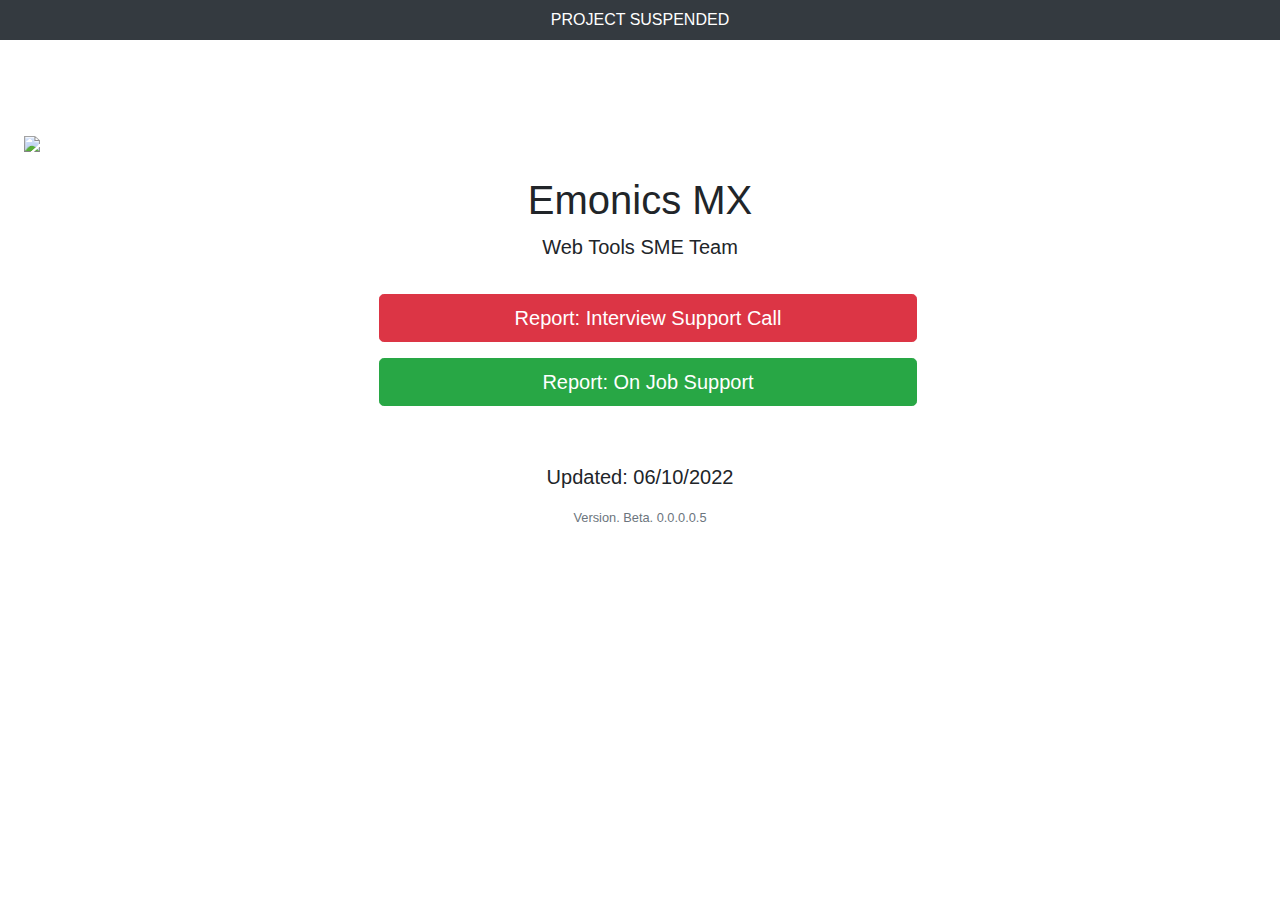
==== index.html @ 953ff27c "Initial commit" ====
<!DOCTYPE html>
<html lang="en">
  <head>
    <meta charset="UTF-8" />
    <meta http-equiv="X-UA-Compatible" content="IE=edge" />
    <meta name="viewport" content="width=device-width, initial-scale=1.0" />
    <link
      rel="stylesheet"
      href="https://cdn.jsdelivr.net/npm/bootstrap@4.3.1/dist/css/bootstrap.min.css"
      integrity="sha384-ggOyR0iXCbMQv3Xipma34MD+dH/1fQ784/j6cY/iJTQUOhcWr7x9JvoRxT2MZw1T"
      crossorigin="anonymous"
    />
    <script
      src="https://cdn.jsdelivr.net/npm/bootstrap@5.2.0-beta1/dist/js/bootstrap.bundle.min.js"
      integrity="sha384-pprn3073KE6tl6bjs2QrFaJGz5/SUsLqktiwsUTF55Jfv3qYSDhgCecCxMW52nD2"
      crossorigin="anonymous"
    ></script>

    <title>Emonics MX 2</title>
  </head>
  <body>
    <main>
      <div class="d-flex p-2 bg-dark text-white justify-content-center"> PROJECT SUSPENDED </div>
      <div class="px-4 py-5 my-5 text-center">
        <img
          class="d-block mx-auto mb-4"
          src="https://media-exp1.licdn.com/dms/image/C560BAQHjXCySkzTjgg/company-logo_200_200/0/1648044641713?e=2147483647&v=beta&t=rrFuRqHkNdf-TwmWr7K-6vDV8jZDdabsu4-6QxVjK18"
        />
        <h1 class="display-5 fw-bold">Emonics MX</h1>
        <div class="col-lg-6 mx-auto">
          <p class="lead mb-4">Web Tools SME Team</p>
          <div class="px-4 text-center">
            <div class="justify-content-sm-center">
              <a href="https://forms.gle/XPcL243VyfEEuDUT8" target="_blank">
                <button type="button" class="btn btn-danger btn-lg m-2 w-100">
                  Report: Interview Support Call
                </button></a
              >
            </div>

            <div class="justify-content-sm-center">
              <a href="https://forms.gle/k5KA77TpH633i6jKA" target="_blank">
                <button type="button" class="btn btn-success btn-lg m-2 w-100">
                  Report: On Job Support
                </button></a
              >
            </div>

            <!--<div class="justify-content-sm-center">
              <a href="https://forms.gle/nn7hqdT45bY3Ak3x8" target="_blank">
                <button type="button" class="btn btn-primary btn-lg m-2 w-100">
                  Report: Daily Activities
                </button></a
              >-->
            </div>
          </div>
          <p class="lead mt-5">Updated: 06/10/2022</p>
          <small class="d-block mb-1 text-muted"
            >Version. Beta. 0.0.0.0.5</small
          >
        </div>
      </div>

      <div class="b-example-divider"></div>
    </main>
  </body>
</html>
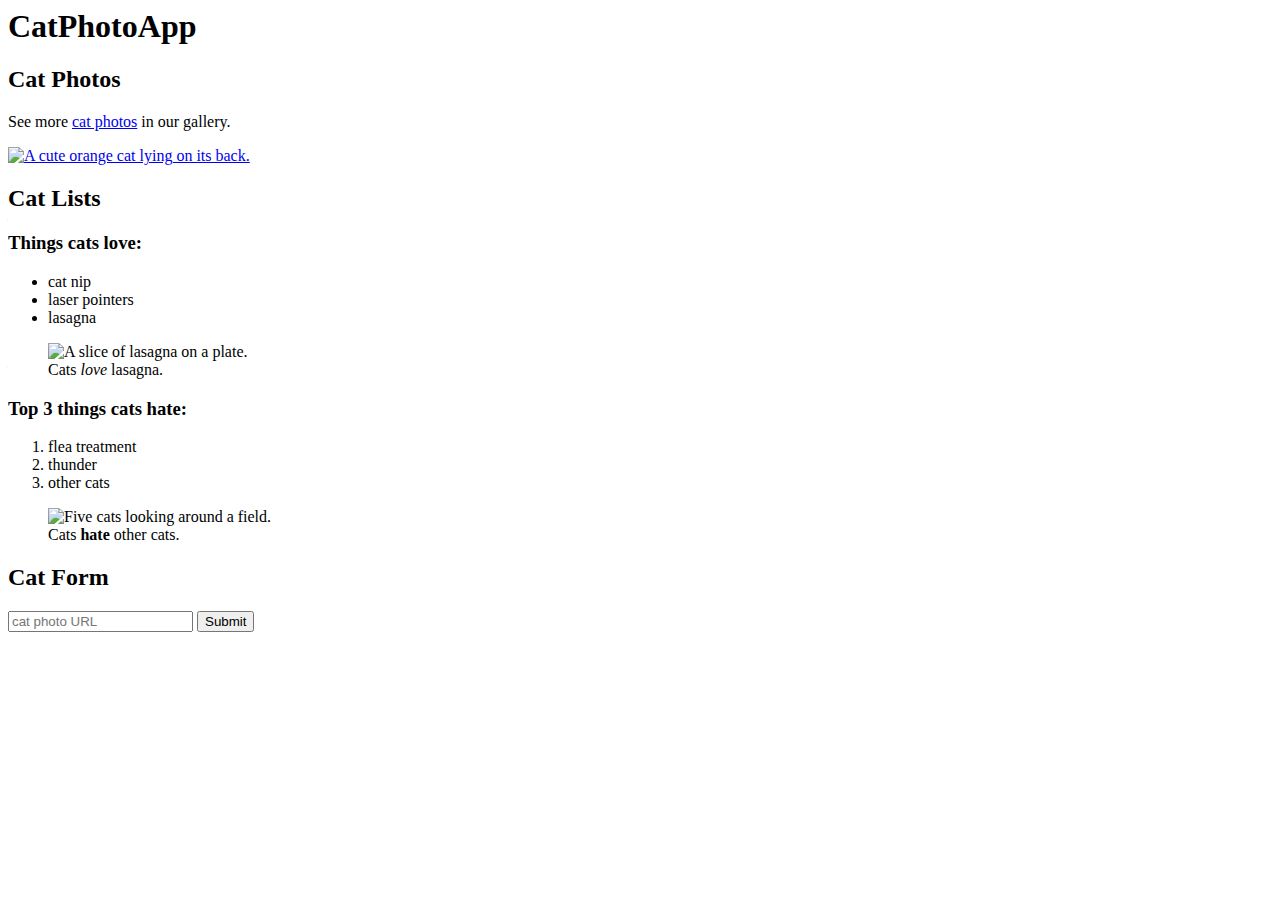
==== commit 7eddfe7e: "1 file modified" ====
--- a/index.html
+++ b/index.html
@@ -1,67 +1,43 @@
-<!DOCTYPE html>
-<html lang="en">
-  <head>
-    <meta charset="UTF-8" />
-    <meta http-equiv="X-UA-Compatible" content="IE=edge" />
-    <meta name="viewport" content="width=device-width, initial-scale=1.0" />
-    <link
-      rel="stylesheet"
-      href="https://cdn.jsdelivr.net/npm/bootstrap@4.3.1/dist/css/bootstrap.min.css"
-      integrity="sha384-ggOyR0iXCbMQv3Xipma34MD+dH/1fQ784/j6cY/iJTQUOhcWr7x9JvoRxT2MZw1T"
-      crossorigin="anonymous"
-    />
-    <script
-      src="https://cdn.jsdelivr.net/npm/bootstrap@5.2.0-beta1/dist/js/bootstrap.bundle.min.js"
-      integrity="sha384-pprn3073KE6tl6bjs2QrFaJGz5/SUsLqktiwsUTF55Jfv3qYSDhgCecCxMW52nD2"
-      crossorigin="anonymous"
-    ></script>
-
-    <title>Emonics MX 2</title>
-  </head>
+<html>
   <body>
     <main>
-      <div class="d-flex p-2 bg-dark text-white justify-content-center"> PROJECT SUSPENDED </div>
-      <div class="px-4 py-5 my-5 text-center">
-        <img
-          class="d-block mx-auto mb-4"
-          src="https://media-exp1.licdn.com/dms/image/C560BAQHjXCySkzTjgg/company-logo_200_200/0/1648044641713?e=2147483647&v=beta&t=rrFuRqHkNdf-TwmWr7K-6vDV8jZDdabsu4-6QxVjK18"
-        />
-        <h1 class="display-5 fw-bold">Emonics MX</h1>
-        <div class="col-lg-6 mx-auto">
-          <p class="lead mb-4">Web Tools SME Team</p>
-          <div class="px-4 text-center">
-            <div class="justify-content-sm-center">
-              <a href="https://forms.gle/XPcL243VyfEEuDUT8" target="_blank">
-                <button type="button" class="btn btn-danger btn-lg m-2 w-100">
-                  Report: Interview Support Call
-                </button></a
-              >
-            </div>
-
-            <div class="justify-content-sm-center">
-              <a href="https://forms.gle/k5KA77TpH633i6jKA" target="_blank">
-                <button type="button" class="btn btn-success btn-lg m-2 w-100">
-                  Report: On Job Support
-                </button></a
-              >
-            </div>
-
-            <!--<div class="justify-content-sm-center">
-              <a href="https://forms.gle/nn7hqdT45bY3Ak3x8" target="_blank">
-                <button type="button" class="btn btn-primary btn-lg m-2 w-100">
-                  Report: Daily Activities
-                </button></a
-              >-->
-            </div>
-          </div>
-          <p class="lead mt-5">Updated: 06/10/2022</p>
-          <small class="d-block mb-1 text-muted"
-            >Version. Beta. 0.0.0.0.5</small
-          >
-        </div>
-      </div>
-
-      <div class="b-example-divider"></div>
+      <h1>CatPhotoApp</h1>
+      <section>
+        <h2>Cat Photos</h2>
+        <!-- TODO: Add link to cat photos -->
+        <p>See more <a target="_blank" href="https://freecatphotoapp.com">cat photos</a> in our gallery.</p>
+        <a href="https://freecatphotoapp.com"><img src="https://cdn.freecodecamp.org/curriculum/cat-photo-app/relaxing-cat.jpg" alt="A cute orange cat lying on its back."></a>
+      </section>
+      <section>
+        <h2>Cat Lists</h2>
+        <h3>Things cats love:</h3>
+        <ul>
+          <li>cat nip</li>
+          <li>laser pointers</li>
+          <li>lasagna</li>
+        </ul>
+        <figure>
+          <img src="https://cdn.freecodecamp.org/curriculum/cat-photo-app/lasagna.jpg" alt="A slice of lasagna on a plate.">
+          <figcaption>Cats <em>love</em> lasagna.</figcaption>  
+        </figure>
+        <h3>Top 3 things cats hate:</h3>
+        <ol>
+          <li>flea treatment</li>
+          <li>thunder</li>
+          <li>other cats</li>
+        </ol>
+        <figure>
+          <img src="https://cdn.freecodecamp.org/curriculum/cat-photo-app/cats.jpg" alt="Five cats looking around a field.">
+          <figcaption>Cats <strong>hate</strong> other cats.</figcaption>  
+        </figure>
+      </section>
+      <section>
+        <h2>Cat Form</h2>
+        <form action="https://freecatphotoapp.com/submit-cat-photo">
+        <input type="text" name="catphotourl" placeholder="cat photo URL" required>
+        <button type="submit">Submit</button>
+        </form>
+      </section>
     </main>
   </body>
-</html>
+</html>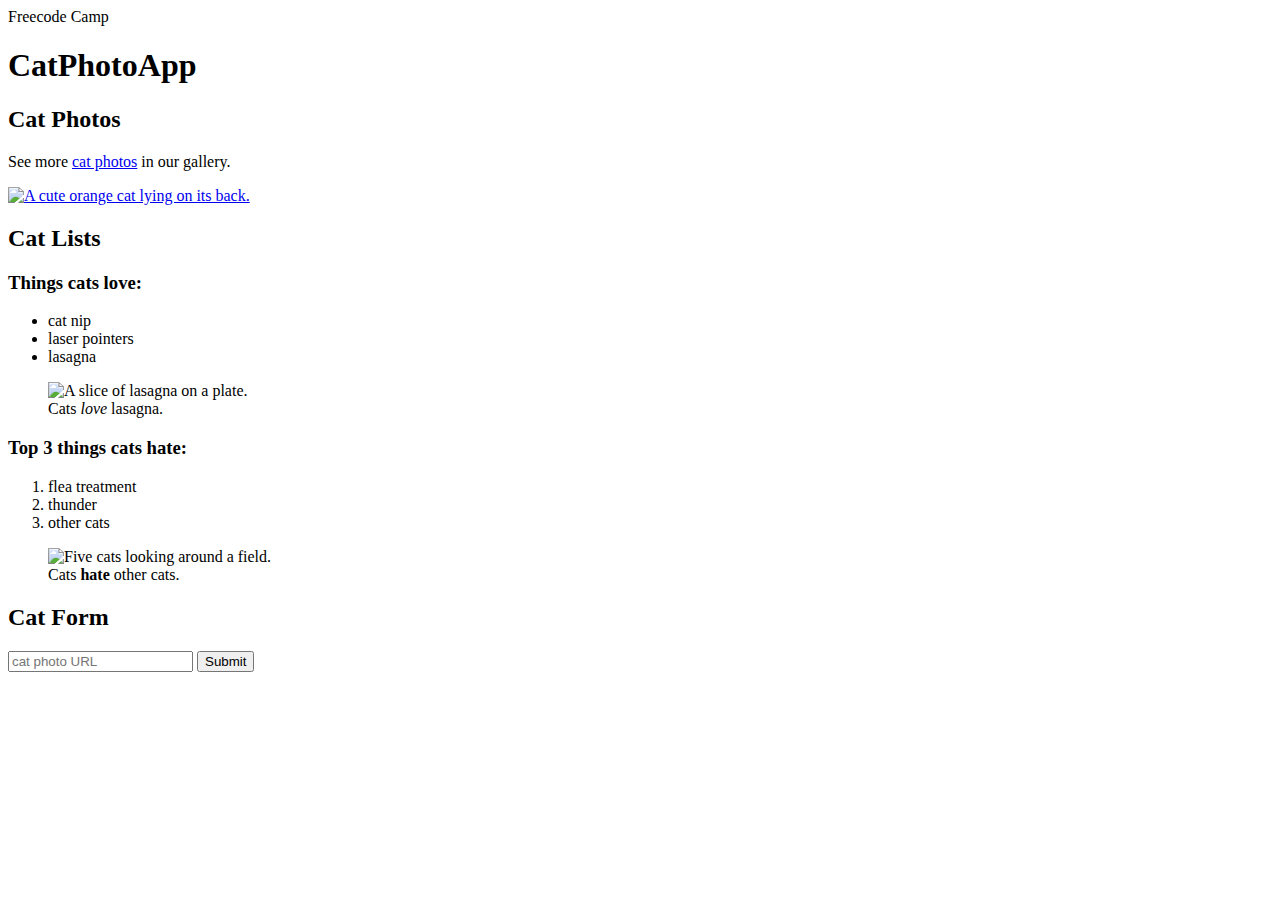
==== commit ee18714a: "1 file modified" ====
--- a/index.html
+++ b/index.html
@@ -1,4 +1,6 @@
-<html>
+<!DOCTYPE html>
+<html lang="en">
+  <head>Freecode Camp</head>
   <body>
     <main>
       <h1>CatPhotoApp</h1>
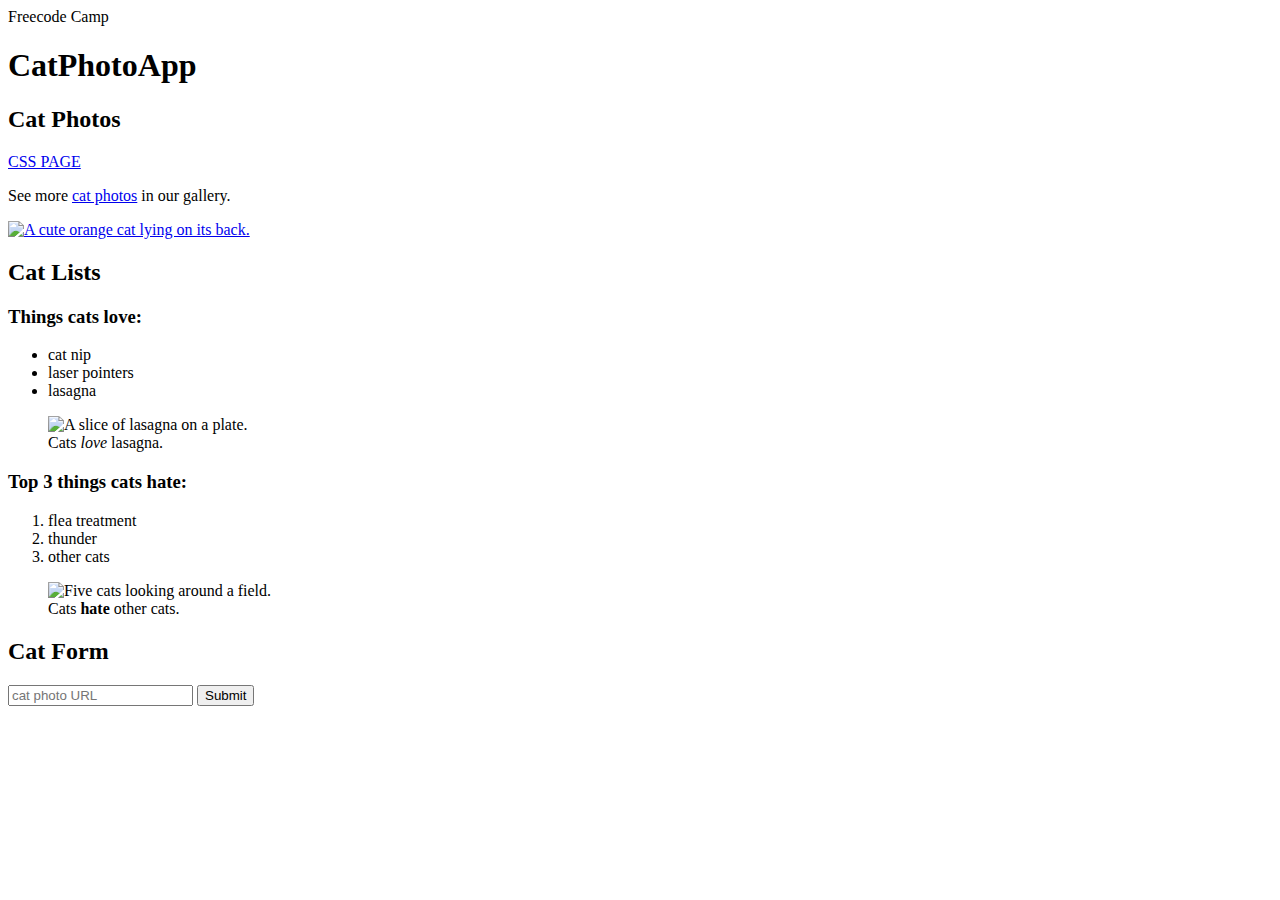
==== commit 1b43db8c: "1 file modified" ====
--- a/index.html
+++ b/index.html
@@ -7,6 +7,7 @@
       <section>
         <h2>Cat Photos</h2>
         <!-- TODO: Add link to cat photos -->
+        <a href="css.html">CSS PAGE</a>
         <p>See more <a target="_blank" href="https://freecatphotoapp.com">cat photos</a> in our gallery.</p>
         <a href="https://freecatphotoapp.com"><img src="https://cdn.freecodecamp.org/curriculum/cat-photo-app/relaxing-cat.jpg" alt="A cute orange cat lying on its back."></a>
       </section>
